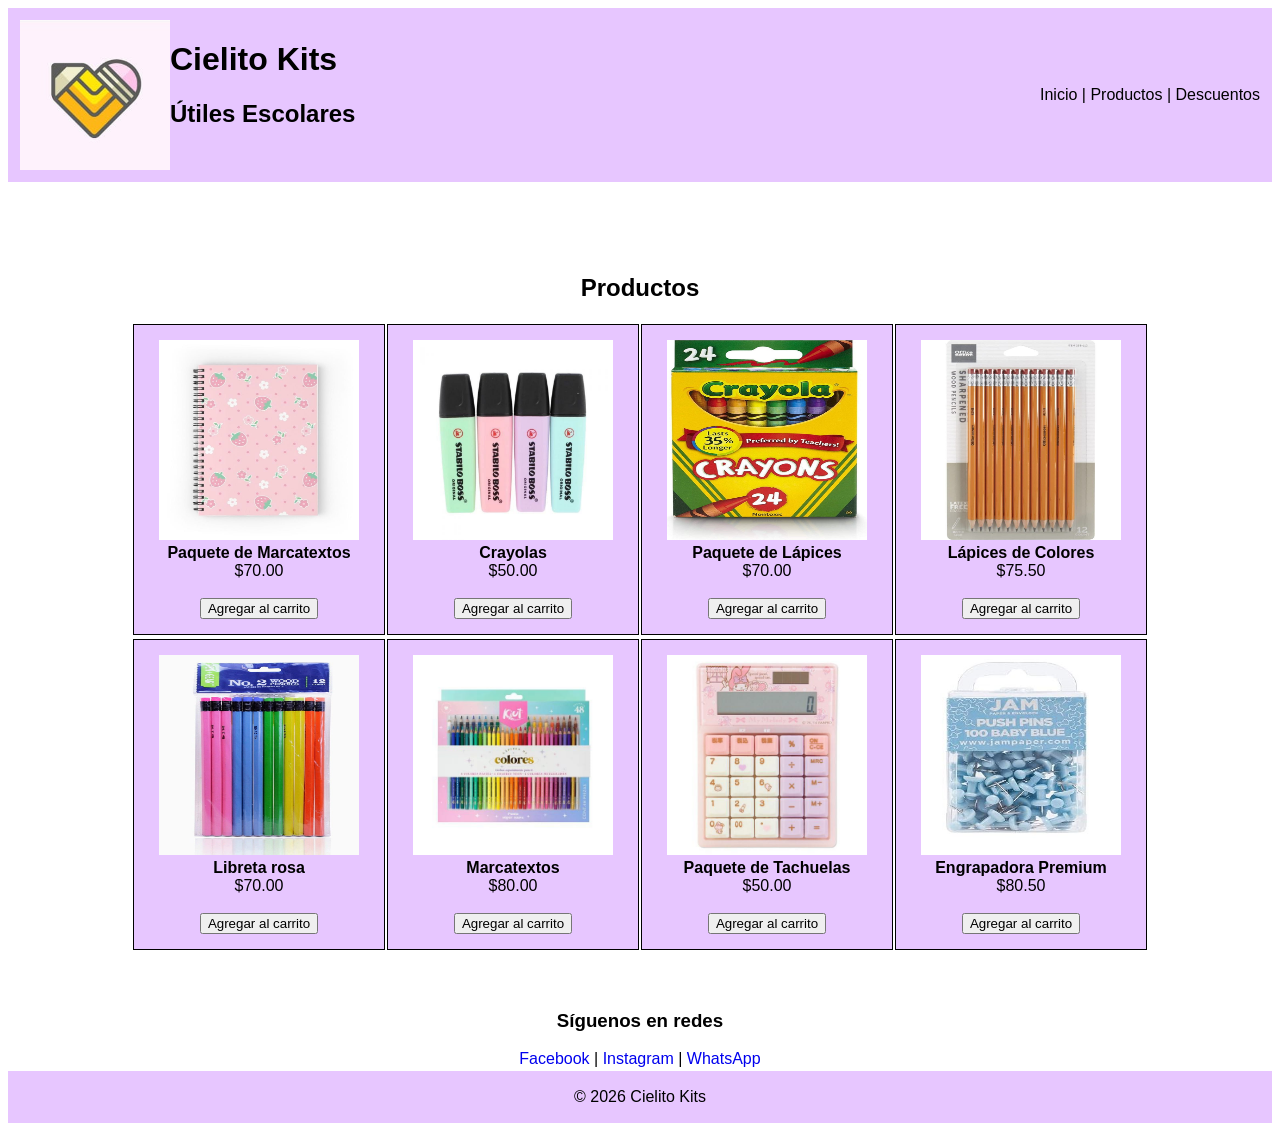
==== paginas/productos.html @ 7dc8e92a "Add files via upload" ====
<!DOCTYPE html>
<html lang="es">
<head>
    <meta charset="UTF-8">
    <title>Cielito Kits</title>
    <link rel="stylesheet" href="/css/estilo1.css">
</head>

<body>

    <table width="100%" class="encabezado" cellpadding="10">
        <tr>
            <td>
                <img src="/imagenes/logo.jpeg" width="150" height="150" align="left">

                <h1>Cielito Kits</h1>
                <h2>Útiles Escolares</h2>
            </td>

            <td align="right">
                <a href="index.html">Inicio</a> |
                <a href="/paginas/productos.html">Productos</a> |
                <a href="/paginas/descuentos.html">Descuentos</a>
            </td>
        </tr>
    </table>

    <br><br>
     <br><br>

    <center>
        <h2>Productos</h2>
    </center>

    <table align="center" cellpadding="15">
        <tr>

            <td class="producto" align="center">
                <img src="/imagenes/imagen8.jpeg" width="200" height="200"><br>
                <b>Paquete de Marcatextos</b><br>
                $70.00<br><br>
                <input type="submit" value="Agregar al carrito">
            </td>

            <td class="producto" align="center">
                <img src="/imagenes/imagen9.jpeg" width="200" height="200"><br>
                <b>Crayolas</b><br>
                $50.00<br><br>
                <input type="submit" value="Agregar al carrito">
            </td>

            <td class="producto" align="center">
                <img src="/imagenes/imagen10.jpeg" width="200" height="200"><br>
                <b>Paquete de Lápices</b><br>
                $70.00<br><br>
                <input type="submit" value="Agregar al carrito">
            </td>

            <td class="producto" align="center">
                <img src="/imagenes/imagen11.jpeg" width="200" height="200"><br>
                <b>Lápices de Colores</b><br>
                $75.50<br><br>
                <input type="submit" value="Agregar al carrito">
            </td>

        </tr>
    </table>

    <table align="center" cellpadding="15">
        <tr>

            <td class="producto" align="center">
                <img src="/imagenes/imagen12.jpeg" width="200" height="200"><br>
                <b>Libreta rosa</b><br>
                $70.00<br><br>
                <input type="submit" value="Agregar al carrito">
            </td>

            <td class="producto" align="center">
                <img src="/imagenes/imagen13.jpeg" width="200" height="200"><br>
                <b>Marcatextos</b><br>
                $80.00<br><br>
                <input type="submit" value="Agregar al carrito">
            </td>

            <td class="producto" align="center">
                <img src="/imagenes/imagen14.jpeg" width="200" height="200"><br>
                <b>Paquete de Tachuelas</b><br>
                $50.00<br><br>
                <input type="submit" value="Agregar al carrito">
            </td>

            <td class="producto" align="center">
                <img src="/imagenes/imagen15.jpeg" width="200" height="200"><br>
                <b>Engrapadora Premium</b><br>
                $80.50<br><br>
                <input type="submit" value="Agregar al carrito">
            </td>

        </tr>
    </table>

    <br><br>

    <center>
        <table width="500">
            <tr>
                <td align="center">

                    <h3>Síguenos en redes</h3>

                    <a href="https://www.facebook.com" target="_blank">Facebook</a> |
                    <a href="https://www.instagram.com" target="_blank">Instagram</a> |
                    <a href="https://web.whatsapp.com" target="_blank">WhatsApp</a>

                </td>
            </tr>
        </table>
    </center>

    <table width="100%" class="pie" cellpadding="15">
        <tr>
            <td align="center">
                © 2026 Cielito Kits
            </td>
        </tr>
    </table>

</body>
</html>
---- css/estilo1.css ----
body{
    background-color: #FFFFFF;
    font-family: Century Gothic, Arial, sans-serif;
}

.encabezado{
    background-color: #E7C6FF;
}

.encabezado a{
    color: black;
    text-decoration: none;
}

h1, h2, h3{
    color: black;
}

.banner{
    background-color: #E7C6FF;
    border: 1px solid black;
}

.boton{
    background-color: white;
}

.boton a{
    text-decoration: none;
    color: black;
}

.producto{
    background-color: #E7C6FF;
    border: 1px solid black;
    width: 220px;
}

.producto b{
    color: black;
}

.pie{
    background-color: #E7C6FF;
    color: black;
}

a{
    text-decoration: none;
}
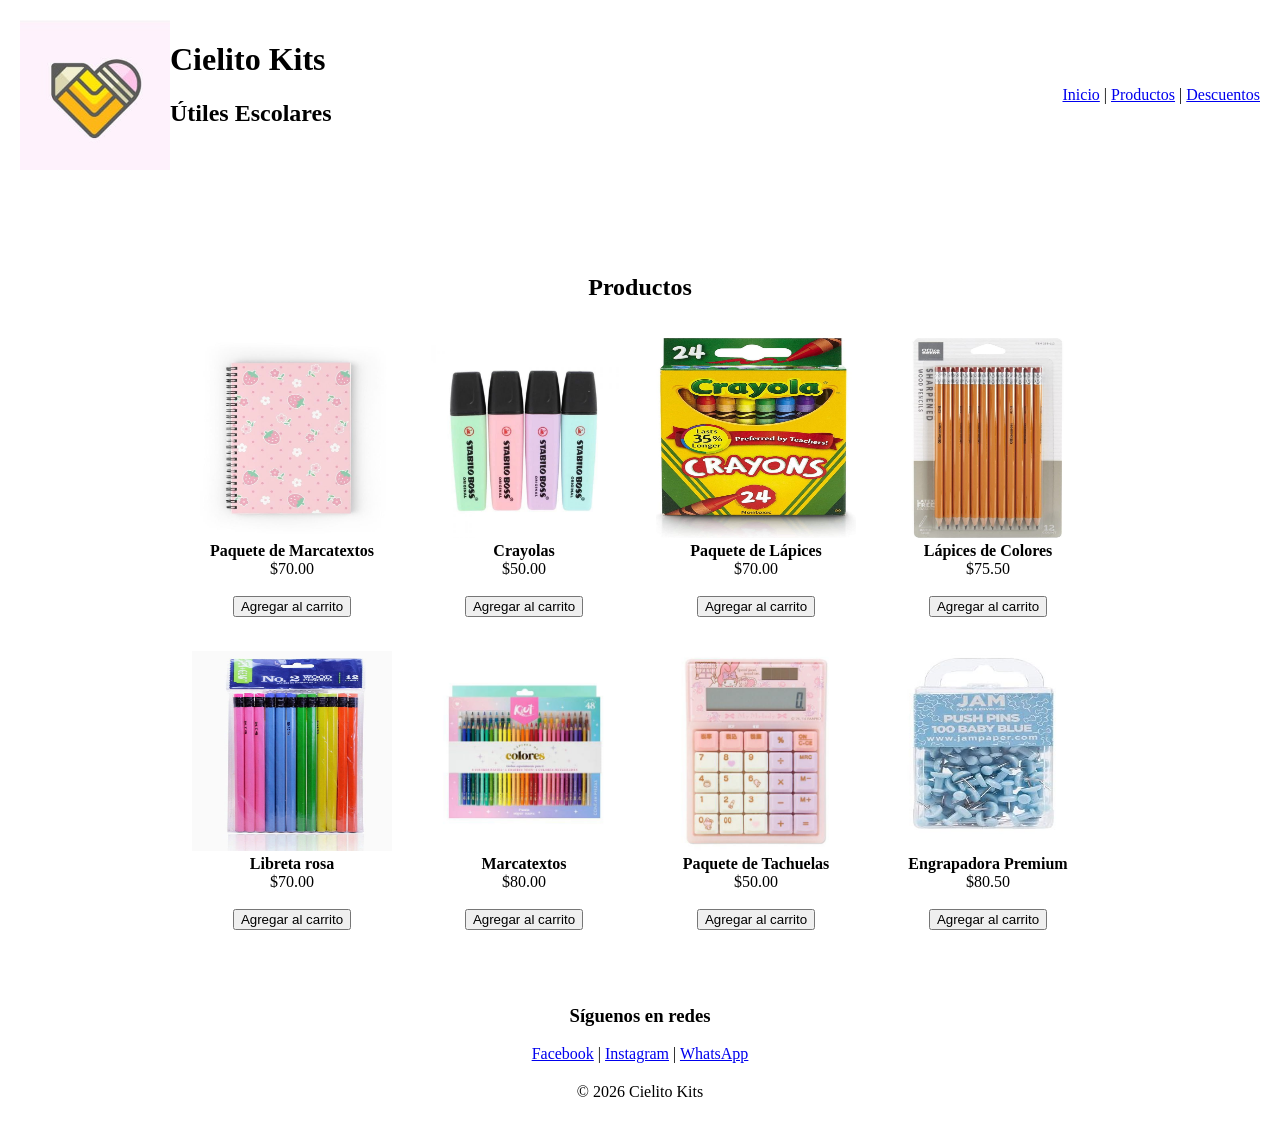
==== commit 6ea47886: "Update productos.html" ====
--- a/paginas/productos.html
+++ b/paginas/productos.html
@@ -3,7 +3,7 @@
 <head>
     <meta charset="UTF-8">
     <title>Cielito Kits</title>
-    <link rel="stylesheet" href="/css/estilo1.css">
+    <link rel="stylesheet" href="css/estilo2.css">
 </head>
 
 <body>
@@ -127,4 +127,4 @@
     </table>
 
 </body>
-</html>+</html>
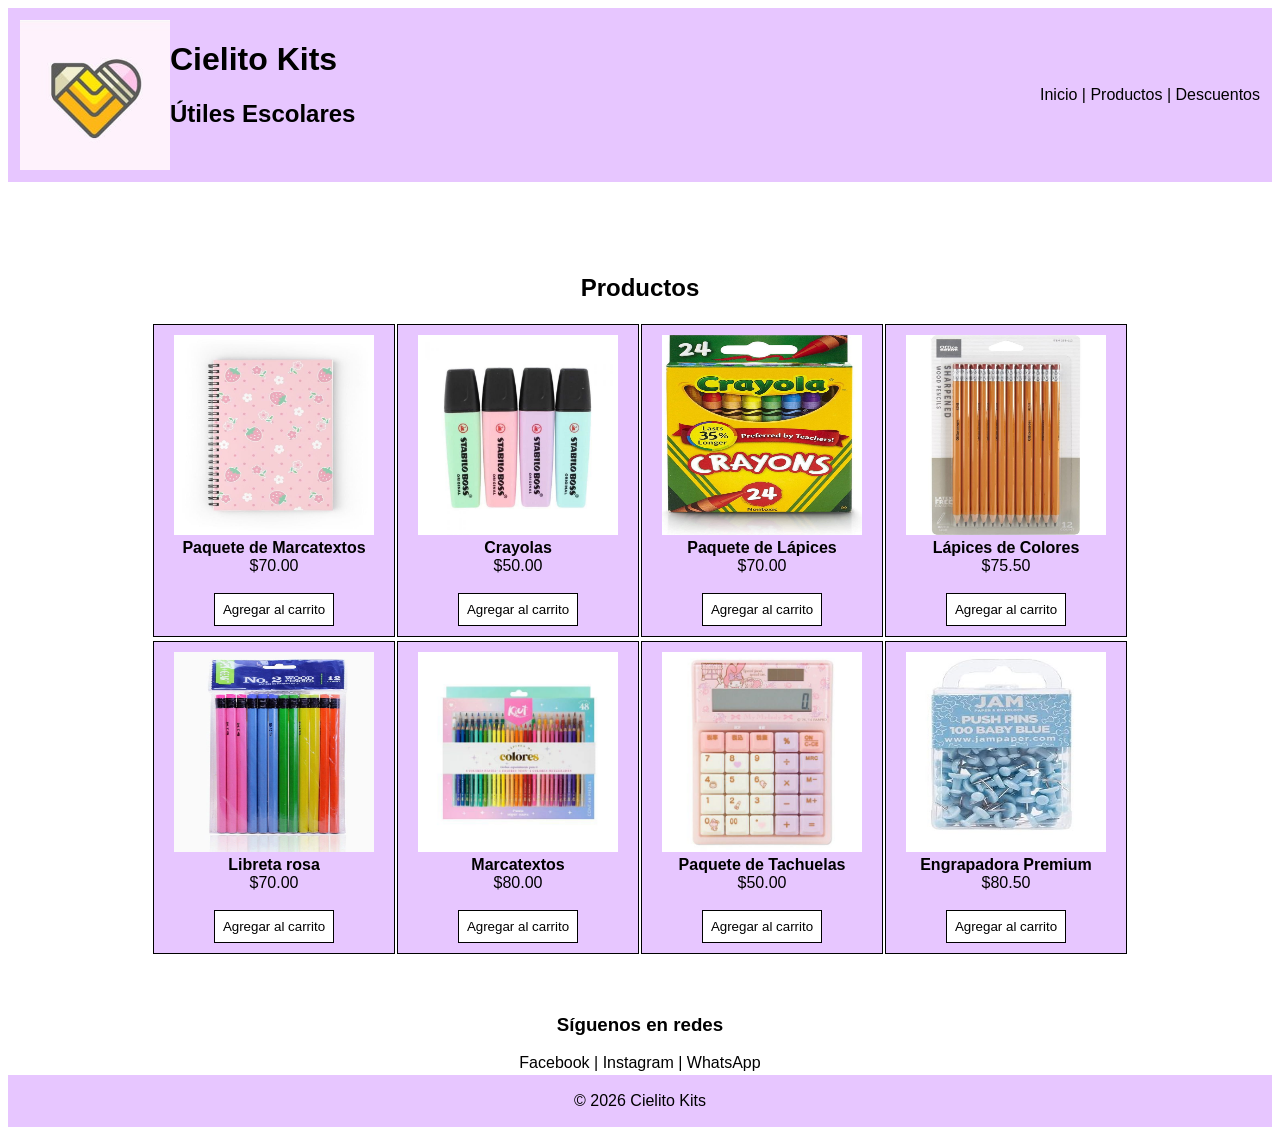
==== commit f8e67400: "Update productos.html" ====
--- a/paginas/productos.html
+++ b/paginas/productos.html
@@ -3,7 +3,7 @@
 <head>
     <meta charset="UTF-8">
     <title>Cielito Kits</title>
-    <link rel="stylesheet" href="css/estilo2.css">
+    <link rel="stylesheet" href="/css/estilo2.css">
 </head>
 
 <body>
--- a/css/estilo2.css
+++ b/css/estilo2.css
@@ -0,0 +1,54 @@
+body{
+    background-color: white;
+    font-family: Century Gothic, Arial, sans-serif;
+}
+
+.encabezado{
+    background-color: #E7C6FF;
+}
+
+.encabezado a{
+    color: black;
+    text-decoration: none;
+}
+
+.producto{
+    background-color: #E7C6FF;
+    border: 1px solid black;
+    width: 220px;
+    padding: 10px;
+}
+
+.producto img{
+    width: 200px;
+    height: 200px;
+}
+
+.producto b{
+    color: black;
+}
+
+a{
+    text-decoration: none;
+    color: black;
+}
+
+input[type="submit"]{
+    background-color: white;
+    border: 1px solid black;
+    padding: 8px;
+    cursor: pointer;
+}
+
+input[type="submit"]:hover{
+    background-color: #f5f5f5;
+}
+
+.pie{
+    background-color: #E7C6FF;
+    color: black;
+}
+
+h1,h2,h3{
+    color: black;
+}
